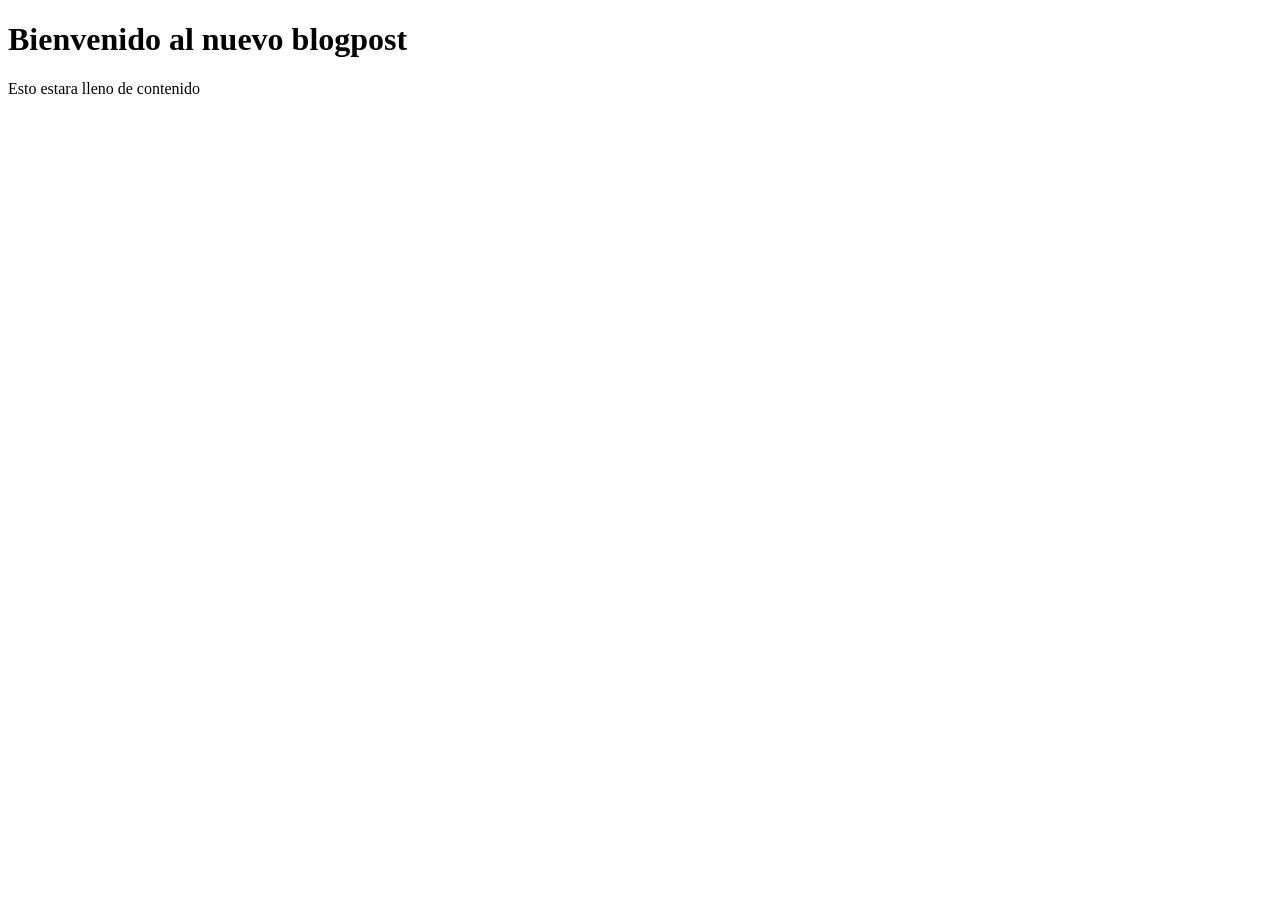
==== index.html @ 360f5450 "Agregando mi sitio blogpost" ====
<!DOCTYPE html>
<html lang="en">
<head>
    <meta charset="UTF-8">
    <meta http-equiv="X-UA-Compatible" content="IE=edge">
    <meta name="viewport" content="width=device-width, initial-scale=1.0">
    <title>BlogPost</title>
</head>
<body>
    <h1>Bienvenido al nuevo blogpost</h1>
    <p>Esto estara lleno de contenido</p>
</body>
</html>
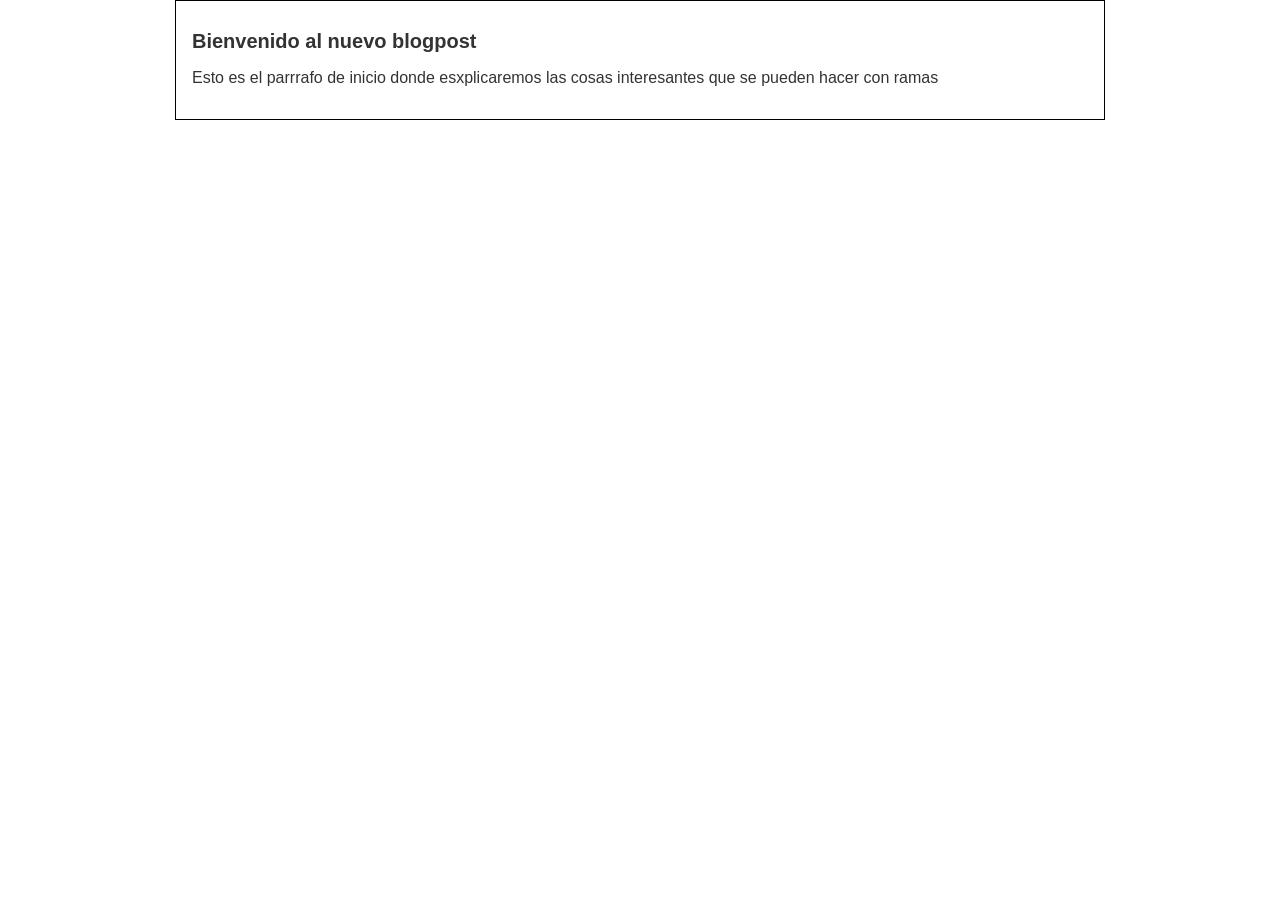
==== commit 43b88718: "Version mas reciente del Blogpost" ====
--- a/index.html
+++ b/index.html
@@ -5,9 +5,15 @@
     <meta http-equiv="X-UA-Compatible" content="IE=edge">
     <meta name="viewport" content="width=device-width, initial-scale=1.0">
     <title>BlogPost</title>
+    <link rel="stylesheet" href="css/estilo.css">
 </head>
 <body>
-    <h1>Bienvenido al nuevo blogpost</h1>
-    <p>Esto estara lleno de contenido</p>
+    <div class="container">
+        <div class="post">
+            <h1>Bienvenido al nuevo blogpost</h1>
+            <p>Esto es el parrrafo de inicio donde esxplicaremos las cosas 
+                interesantes que se pueden hacer con ramas</p>
+        </div>
+    </div>
 </body>
 </html>
--- a/css/estilo.css
+++ b/css/estilo.css
@@ -0,0 +1,21 @@
+body {
+    color: #333;
+    text-align: center;
+    font-family: Arial, Helvetica, sans-serif;
+    font-size: 16px;
+    margin: 0;
+    padding: 0;
+}
+
+.container {
+    width: 70%;
+    padding: 1em;
+    text-align: left;
+    border: 1px solid #000;
+    margin: 0 auto;
+
+}
+
+.container h1 {
+    font-size: 20px;
+}
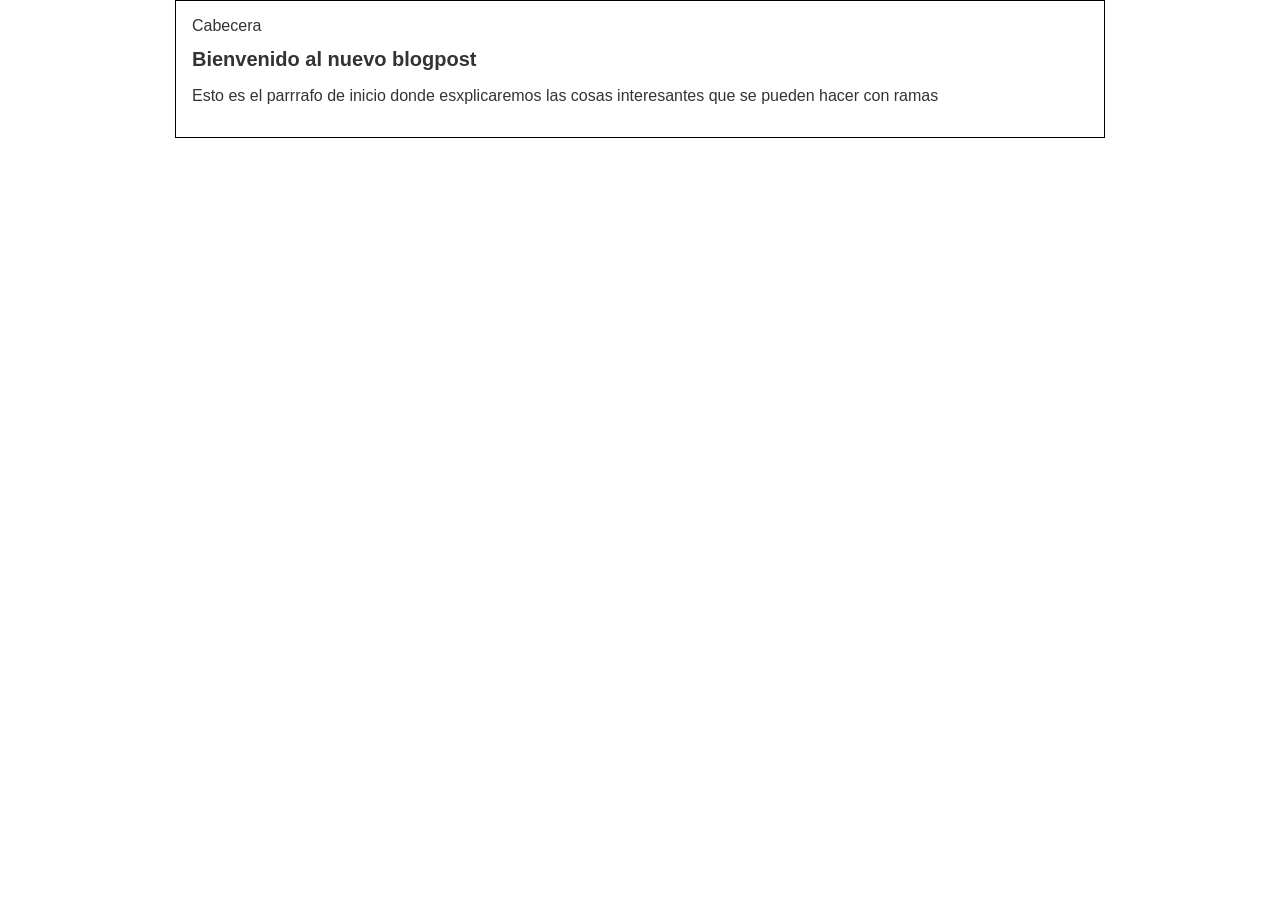
==== commit 6ed919c6: "estructura inicial de la cabecera" ====
--- a/index.html
+++ b/index.html
@@ -9,6 +9,9 @@
 </head>
 <body>
     <div class="container">
+        <div class="cabecera">
+            Cabecera
+        </div>
         <div class="post">
             <h1>Bienvenido al nuevo blogpost</h1>
             <p>Esto es el parrrafo de inicio donde esxplicaremos las cosas 
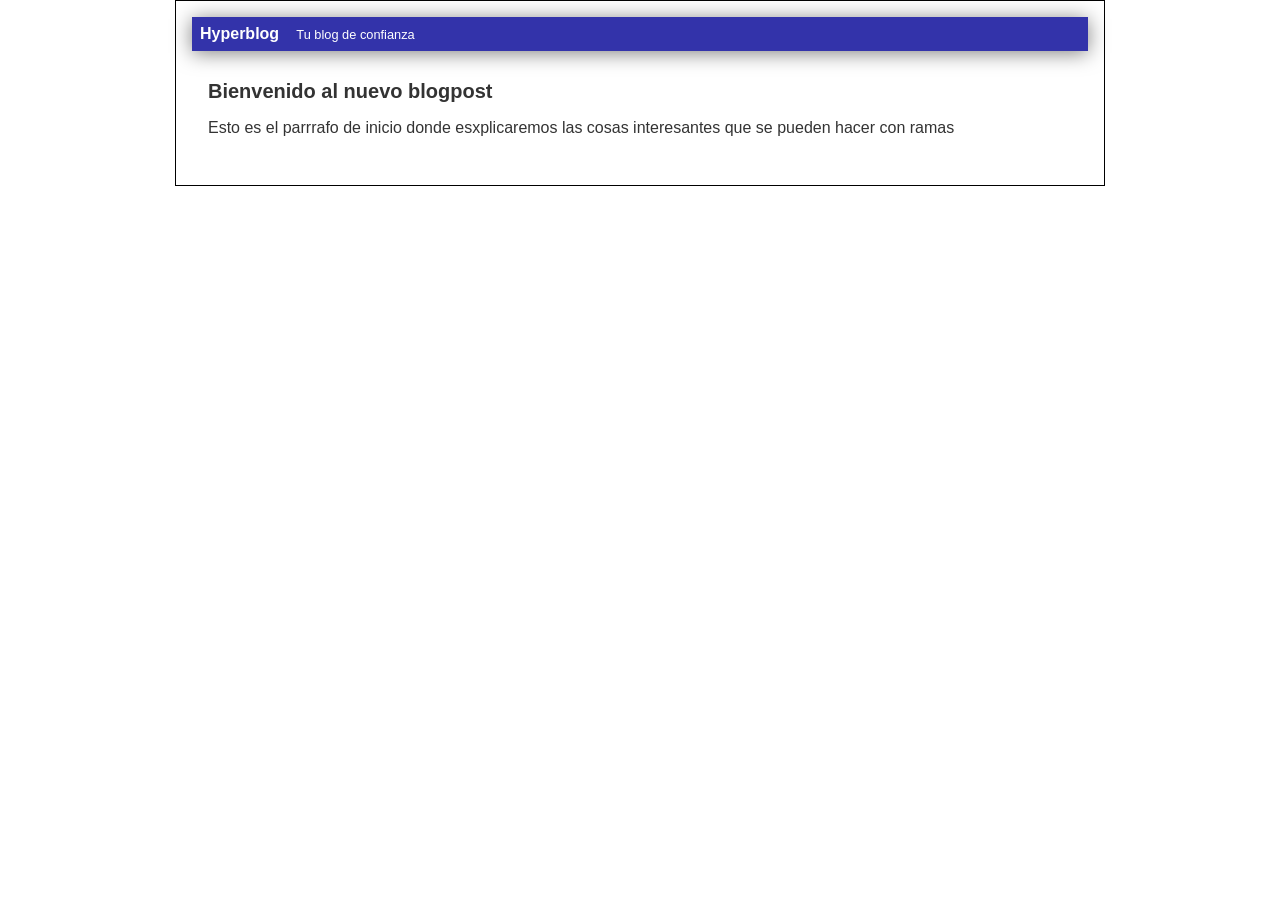
==== commit b1e76b40: "Finalizada la cabecera con color azul" ====
--- a/index.html
+++ b/index.html
@@ -10,7 +10,8 @@
 <body>
     <div class="container">
         <div class="cabecera">
-            Cabecera
+            Hyperblog
+            <span class="tagline">Tu blog de confianza</span>
         </div>
         <div class="post">
             <h1>Bienvenido al nuevo blogpost</h1>
--- a/css/estilo.css
+++ b/css/estilo.css
@@ -5,6 +5,23 @@
     font-size: 16px;
     margin: 0;
     padding: 0;
+}
+
+.cabecera {
+    background: #33A;
+    box-shadow: 0px 2px 20px 0px rgba(0,0,0,0.5);
+    color: white;
+    font-weight: bold;
+    margin: 0;
+    padding: 0.5em;
+
+}
+
+.cabecera .tagline {
+    padding:  0 0 0 1em;
+    font-weight: normal;
+    font-size: 0.8em;
+
 }
 
 .container {
@@ -18,4 +35,8 @@
 
 .container h1 {
     font-size: 20px;
+}
+
+.post {
+    padding: 1em;
 }
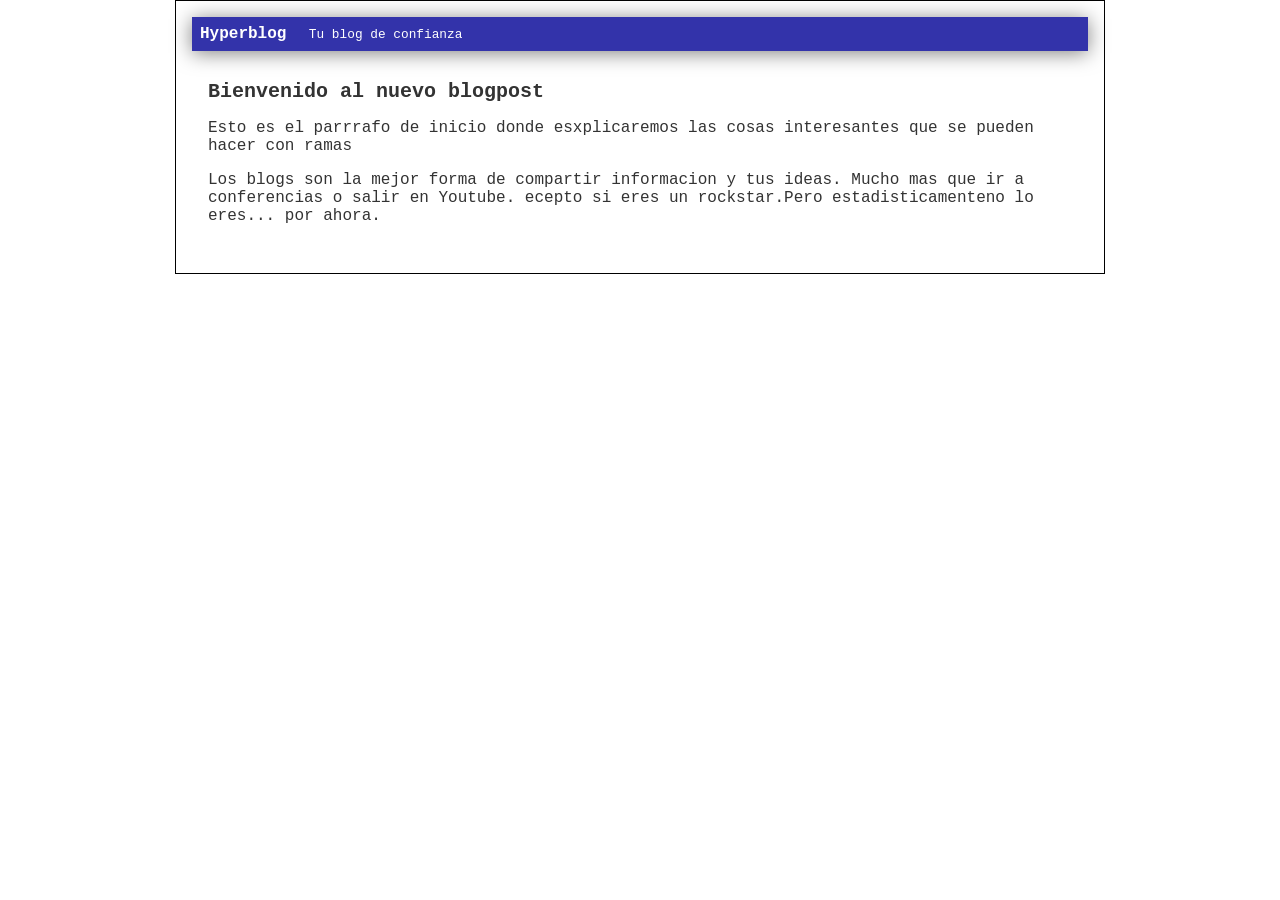
==== commit 9321d6e3: "Agregando una nuevo parrafo" ====
--- a/index.html
+++ b/index.html
@@ -17,6 +17,11 @@
             <h1>Bienvenido al nuevo blogpost</h1>
             <p>Esto es el parrrafo de inicio donde esxplicaremos las cosas 
                 interesantes que se pueden hacer con ramas</p>
+            <p>
+                Los blogs son la mejor forma de compartir informacion y tus ideas.
+                Mucho mas que ir a conferencias o salir en Youtube.
+                ecepto si eres un rockstar.Pero estadisticamenteno lo eres... por ahora.
+            </p>
         </div>
     </div>
 </body>
--- a/css/estilo.css
+++ b/css/estilo.css
@@ -1,7 +1,7 @@
 body {
     color: #333;
     text-align: center;
-    font-family: Arial, Helvetica, sans-serif;
+    font-family: 'Courier New', Courier, monospace;
     font-size: 16px;
     margin: 0;
     padding: 0;
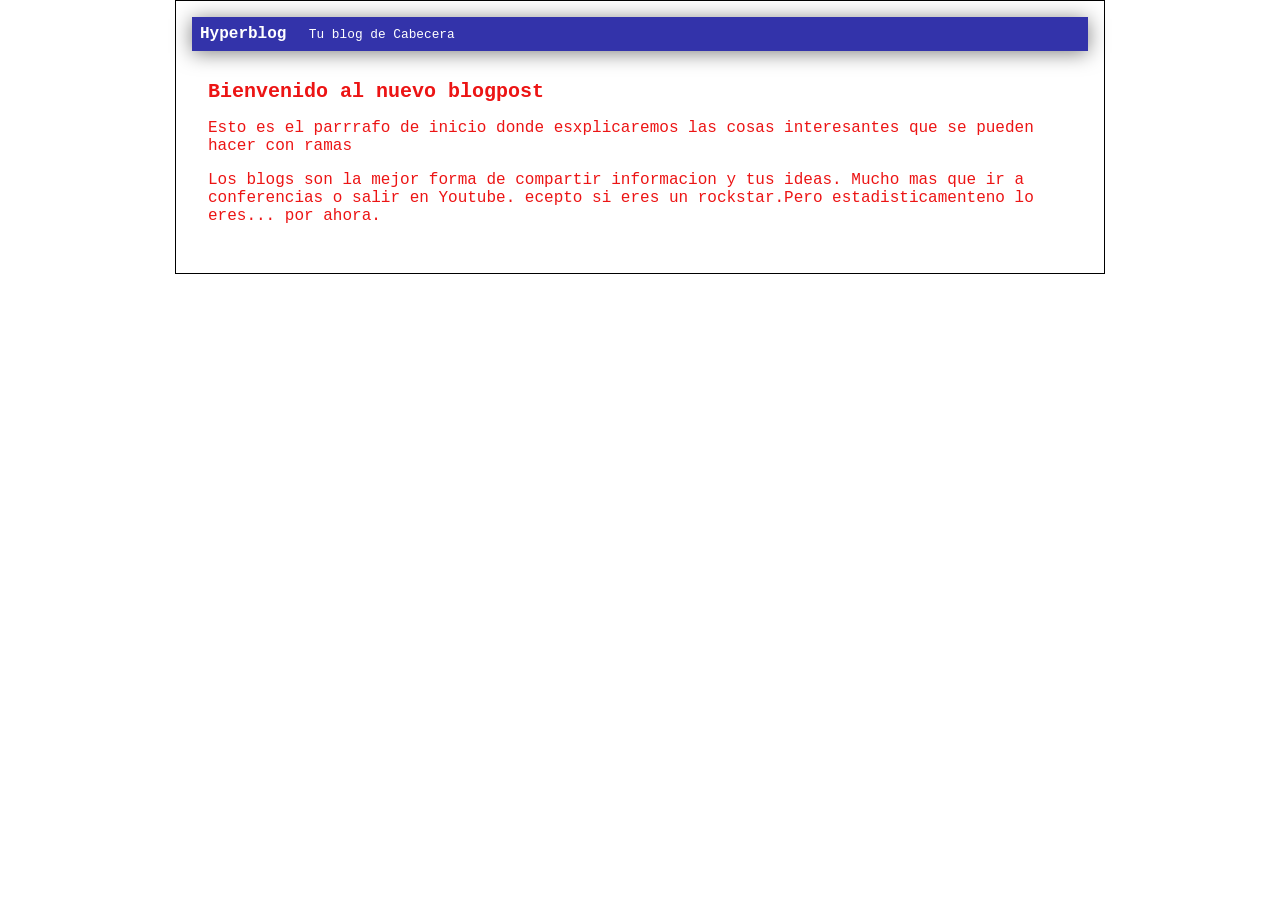
==== commit 1482d7f5: "Modifique la cabecera y el colo del texto" ====
--- a/index.html
+++ b/index.html
@@ -11,7 +11,7 @@
     <div class="container">
         <div class="cabecera">
             Hyperblog
-            <span class="tagline">Tu blog de confianza</span>
+            <span class="tagline">Tu blog de Cabecera</span>
         </div>
         <div class="post">
             <h1>Bienvenido al nuevo blogpost</h1>
--- a/css/estilo.css
+++ b/css/estilo.css
@@ -1,5 +1,5 @@
 body {
-    color: #333;
+    color: rgb(236, 20, 20);
     text-align: center;
     font-family: 'Courier New', Courier, monospace;
     font-size: 16px;
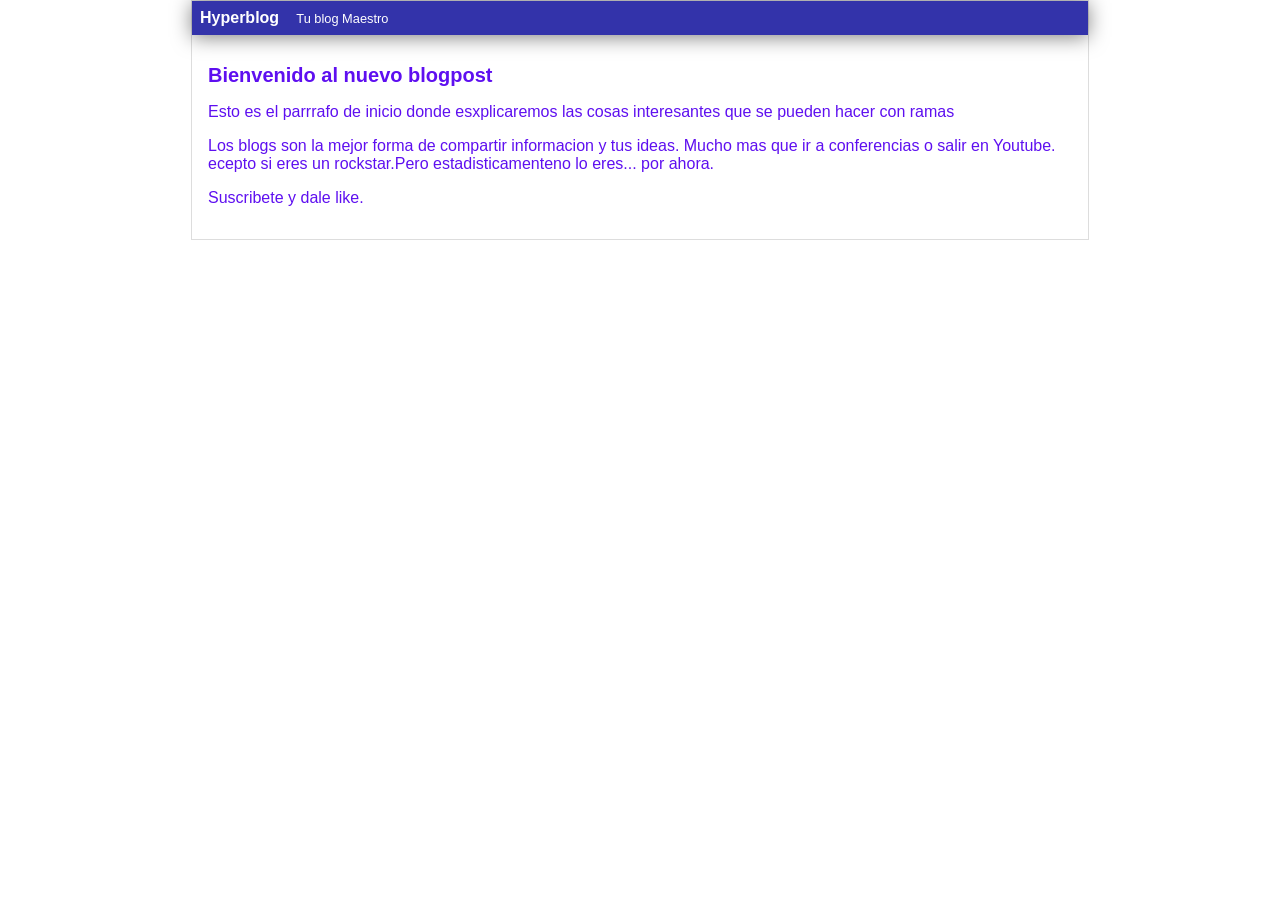
==== commit 5eebaf86: "Agregue suscripcion y puse todo azul" ====
--- a/index.html
+++ b/index.html
@@ -11,17 +11,22 @@
     <div class="container">
         <div class="cabecera">
             Hyperblog
-            <span class="tagline">Tu blog de Cabecera</span>
+            <span class="tagline">Tu blog Maestro</span>
         </div>
         <div class="post">
             <h1>Bienvenido al nuevo blogpost</h1>
             <p>Esto es el parrrafo de inicio donde esxplicaremos las cosas 
-                interesantes que se pueden hacer con ramas</p>
+                interesantes que se pueden hacer con ramas
+            </p>
+
             <p>
                 Los blogs son la mejor forma de compartir informacion y tus ideas.
                 Mucho mas que ir a conferencias o salir en Youtube.
                 ecepto si eres un rockstar.Pero estadisticamenteno lo eres... por ahora.
             </p>
+            <p>
+                Suscribete y dale like.
+            </p>
         </div>
     </div>
 </body>
--- a/css/estilo.css
+++ b/css/estilo.css
@@ -1,7 +1,7 @@
 body {
-    color: rgb(236, 20, 20);
+    color: rgb(94, 15, 240);
     text-align: center;
-    font-family: 'Courier New', Courier, monospace;
+    font-family: Arial, Helvetica, sans-serif;
     font-size: 16px;
     margin: 0;
     padding: 0;
@@ -26,9 +26,9 @@
 
 .container {
     width: 70%;
-    padding: 1em;
+    padding: 0;
     text-align: left;
-    border: 1px solid #000;
+    border: 1px solid #DDD;
     margin: 0 auto;
 
 }
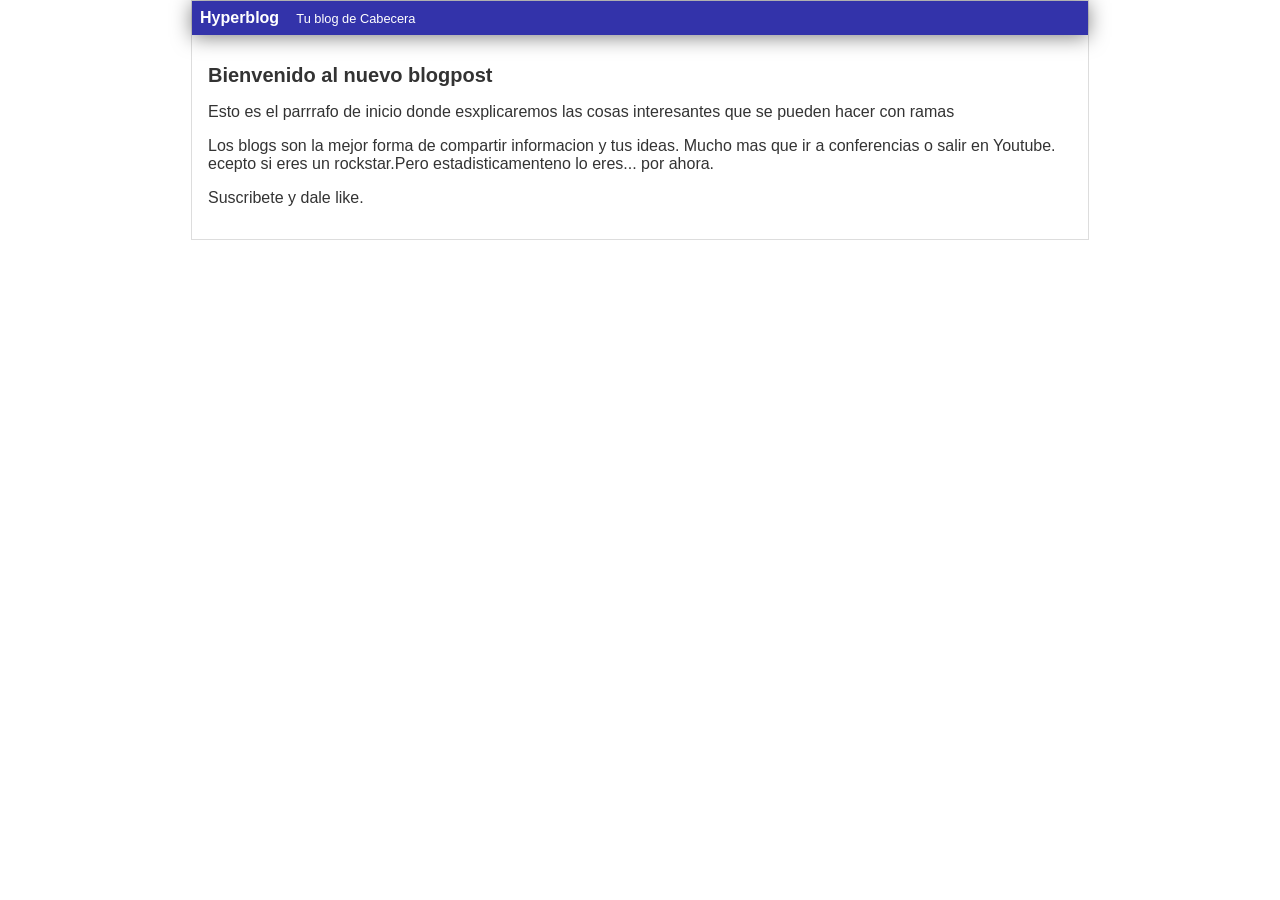
==== commit e6773819: "Solucione el conflicto de las ramas al fusional" ====
--- a/index.html
+++ b/index.html
@@ -11,7 +11,7 @@
     <div class="container">
         <div class="cabecera">
             Hyperblog
-            <span class="tagline">Tu blog Maestro</span>
+            <span class="tagline">Tu blog de Cabecera</span>
         </div>
         <div class="post">
             <h1>Bienvenido al nuevo blogpost</h1>
--- a/css/estilo.css
+++ b/css/estilo.css
@@ -1,5 +1,5 @@
 body {
-    color: rgb(94, 15, 240);
+    color: #333;
     text-align: center;
     font-family: Arial, Helvetica, sans-serif;
     font-size: 16px;
